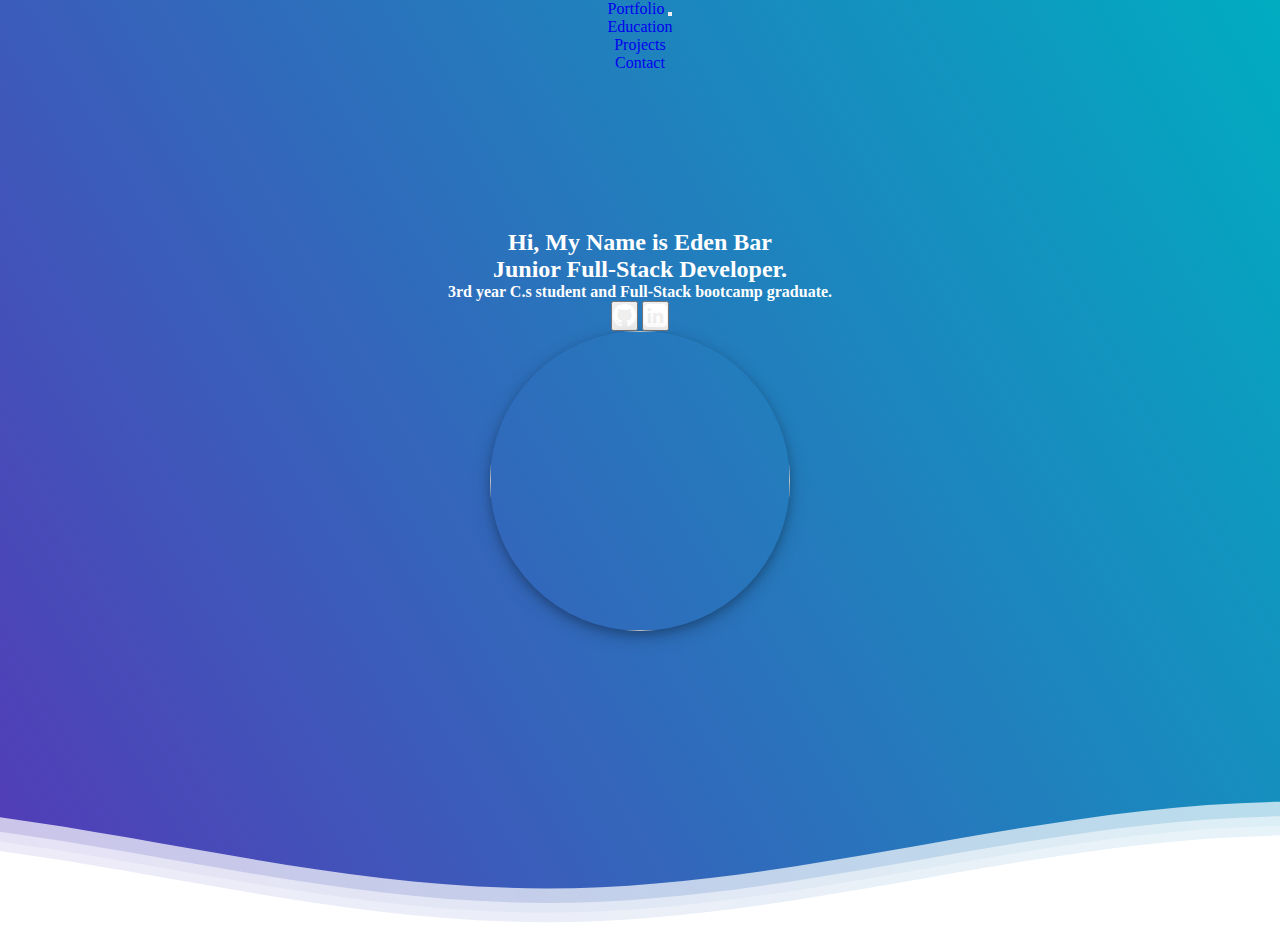
==== index.html @ a56f78bd "new portfolio website" ====
<!doctype html>
<html lang="en">

<head>
    <!-- Required meta tags -->
    <meta charset="utf-8">
    <meta name="viewport" content="width=device-width, initial-scale=1">

    <!-- Bootstrap CSS -->
    <link href="https://cdn.jsdelivr.net/npm/bootstrap@5.1.3/dist/css/bootstrap.min.css" rel="stylesheet"
        integrity="sha384-1BmE4kWBq78iYhFldvKuhfTAU6auU8tT94WrHftjDbrCEXSU1oBoqyl2QvZ6jIW3" crossorigin="anonymous">

    <link rel="stylesheet" href="style.css">
    <link rel="stylesheet" href="https://maxcdn.bootstrapcdn.com/font-awesome/4.4.0/css/font-awesome.min.css">
    <script src="https://ajax.googleapis.com/ajax/libs/jquery/3.5.1/jquery.min.js"></script>



</head>

<body>

    <div class="header">
        <nav class="navbar navbar-expand-lg navbar-light ">
            <div class="container-fluid ">
                <a class="navbar-brand mb-4 text-light text-uppercase font-weight-bold px-3" href="#">Portfolio</a>
                <button class="navbar-toggler mb-4 bg-light" type="button" data-bs-toggle="collapse"
                    data-bs-target="#navbarText" aria-controls="navbarText" aria-expanded="false"
                    aria-label="Toggle navigation">
                    <span class="navbar-toggler-icon"></span>
                </button>
                <div class="collapse navbar-collapse " id="navbarText">
                    <ul class="navbar-nav me-auto mb-2 mb-lg-0">

                        <li class="nav-item">
                            <a class="nav-link text-light mb-4 font-weight-bold px-3"
                                href="/main.html#education">Education</a>
                        </li>
                        <li class="nav-item">
                            <a class="nav-link text-light mb-4 font-weight-bold px-3"
                                href="/main.html#projects">Projects</a>
                        </li>
                        <li class="nav-item">
                            <a class="nav-link text-light mb-4 font-weight-bold px-3"
                                href="/main.html#contact">Contact</a>
                        </li>
                    </ul>

                </div>
            </div>
        </nav>
        <!--Content before waves-->
        <div class="inner-header flex">
            <div class="row">
                <div class="col-xs-12 col-sm-12 col-md-6">
                    <h2>Hi, My Name is Eden Bar <br> Junior Full-Stack Developer. <br>
                        <h4>3rd year C.s student and Full-Stack bootcamp graduate.</h4>
                        </h1>
                        <div class="btn-group" role="group">
                            <button class="btn btn-outline-primary" type="button" aria-label="Basic outlined example"><a
                                    href="#"><i class="fa fa-github fa_custom fa-2x"></i></a></button>
                            <button class="btn btn-outline-primary" type="button"> <a href=""><i
                                        class="fa fa-linkedin-square fa_custom fa-2x"></i></a></button>
                        </div>
                </div>
                <div class="col-xs-12 col-sm-12 col-md-6">
                    <img class="img-portfolio"
                        src="https://media-exp1.licdn.com/dms/image/C4D03AQGGtTHkCYGsWQ/profile-displayphoto-shrink_800_800/0/1628083203557?e=1642032000&v=beta&t=V7QzjtAUrpINDhAEW-AEHlmzDI5FbtH_cf0pWT97kKs"
                        alt="" srcset="">
                </div>

            </div>
            <div>

            </div>
        </div>

        <!--Waves Container-->
        <div>
            <svg class="waves" xmlns="http://www.w3.org/2000/svg" xmlns:xlink="http://www.w3.org/1999/xlink"
                viewBox="0 24 150 28" preserveAspectRatio="none" shape-rendering="auto">
                <defs>
                    <path id="gentle-wave"
                        d="M-160 44c30 0 58-18 88-18s 58 18 88 18 58-18 88-18 58 18 88 18 v44h-352z" />
                </defs>
                <g class="parallax">
                    <use xlink:href="#gentle-wave" x="48" y="0" fill="rgba(255,255,255,0.7" />
                    <use xlink:href="#gentle-wave" x="48" y="3" fill="rgba(255,255,255,0.5)" />
                    <use xlink:href="#gentle-wave" x="48" y="5" fill="rgba(255,255,255,0.3)" />
                    <use xlink:href="#gentle-wave" x="48" y="7" fill="#fff" />
                </g>
            </svg>
        </div>
        <!--Waves end-->

    </div>
    <!-- Loading square for squar.red network -->
    <div class="loader-wrapper">
        <span class="loader"><span class="loader-inner"></span></span>
    </div>
    <!--Header ends-->

    <!--Content starts-->

    <!--Content ends-->
    <!-- <div class="mt-4">
        <div>
            <h1 class="text-center"> Education </h1>
        </div>

        <div class="container mt-4">
            <div class="row cards">
                <div class="col">

                </div>

            </div>

        </div>

        <div>
            <h1 class="text-center mt-4"> /Education </h1>
        </div>
    </div>
    <div class="">
        <h1>Projects</h1>
    </div> -->


    <script src=" https://cdn.jsdelivr.net/npm/bootstrap@5.1.3/dist/js/bootstrap.bundle.min.js"
        integrity="sha384-ka7Sk0Gln4gmtz2MlQnikT1wXgYsOg+OMhuP+IlRH9sENBO0LRn5q+8nbTov4+1p" crossorigin="anonymous">
        </script>
    <script src="script.js"></script>
    <script>
        $(window).on("load", function () {
            $(".loader-wrapper").fadeOut("slow")
        })
    </script>

</body>

</html>
---- style.css ----
* {
  margin: 0;
  padding: 0;
  box-sizing: border-box;
  text-decoration: none;
}

@import url(//fonts.googleapis.com/css?family=Lato:300:400);

body {
  margin: 0;
}

h1 {
  font-family: "Lato", sans-serif;
  font-weight: 300;
  letter-spacing: 2px;
  font-size: 48px;
}
p {
  font-family: "Lato", sans-serif;
  letter-spacing: 1px;
  font-size: 14px;
  color: #333333;
}

.header {
  position: relative;
  text-align: center;
  background: linear-gradient(
    60deg,
    rgba(84, 58, 183, 1) 0%,
    rgba(0, 172, 193, 1) 100%
  );
  color: white;
}

.inner-header {
  height: 80vh;
  width: 100%;
  margin: 0;
  padding: 0;
}

.flex {
  /*Flexbox for containers*/
  display: flex;
  justify-content: center;
  align-items: center;
  text-align: center;
}

.waves {
  position: relative;
  width: 100%;
  height: 15vh;
  margin-bottom: -7px; /*Fix for safari gap*/
  min-height: 100px;
  max-height: 150px;
}

.content {
  position: relative;
  height: 20vh;
  text-align: center;
  background-color: white;
}

/* Animation */

.parallax > use {
  animation: move-forever 25s cubic-bezier(0.55, 0.5, 0.45, 0.5) infinite;
}
.parallax > use:nth-child(1) {
  animation-delay: -2s;
  animation-duration: 7s;
}
.parallax > use:nth-child(2) {
  animation-delay: -3s;
  animation-duration: 10s;
}
.parallax > use:nth-child(3) {
  animation-delay: -4s;
  animation-duration: 13s;
}
.parallax > use:nth-child(4) {
  animation-delay: -5s;
  animation-duration: 20s;
}
@keyframes move-forever {
  0% {
    transform: translate3d(-90px, 0, 0);
  }
  100% {
    transform: translate3d(85px, 0, 0);
  }
}
/*Shrinking for mobile*/
@media (max-width: 768px) {
  .waves {
    height: 40px;
    min-height: 40px;
  }
  .content {
    height: 30vh;
  }
  h1 {
    font-size: 24px;
  }
}

.img-portfolio {
  border-radius: 50%;
  height: 300px;
  width: 300px;
  box-shadow: 0 4px 8px 0 rgba(0, 0, 0, 0.2), 0 6px 20px 0 rgba(0, 0, 0, 0.19);
}

.fa_custom {
  color: white;
}
.card:hover {
  box-shadow: 0 8px 16px 0 #64ffda;
}
.text-center:before {
  content: "01.<";
  color: #64ffda;
}

.text-center:after {
  content: "/>";
  color: #64ffda;
}

#pro:before {
  content: "02.<";
  color: #64ffda;
}

#pro:after {
  content: "/>";
  color: #64ffda;
}
body,
html {
  height: 100%;
  text-align: center;
}

.loader-wrapper {
  width: 100%;
  height: 100vh;
  position: absolute;
  top: 0;
  left: 0;
  background-color: rgb(0, 195, 255);
  display: flex;
  justify-content: center;
  align-items: center;
}
.loader {
  display: inline-block;
  width: 30px;
  height: 30px;
  position: relative;
  border: 4px solid #fff;
  animation: loader 2s infinite ease;
}

.loader-inner {
  vertical-align: top;
  display: inline-block;
  width: 100%;
  background-color: #fff;
  animation: loader-inner 2s infinite ease-in;
}

@keyframes loader {
  0% {
    transform: rotate(0deg);
  }

  25% {
    transform: rotate(180deg);
  }

  50% {
    transform: rotate(180deg);
  }

  75% {
    transform: rotate(360deg);
  }

  100% {
    transform: rotate(360deg);
  }
}

@keyframes loader-inner {
  0% {
    height: 0%;
  }

  25% {
    height: 0%;
  }

  50% {
    height: 100%;
  }

  75% {
    height: 100%;
  }

  100% {
    height: 0%;
  }
}
.card {
  margin-bottom: 20px;
}

#contact:before {
  content: "03.<";
  color: #64ffda;
}

#contact:after {
  content: "/>";
  color: #64ffda;
}
.email-link {
  color: #64ffda;
  border: 1px solid;
  padding: 1.25rem 1.75rem;
  height: 10px;
  width: 20px;
  text-decoration: none;
}
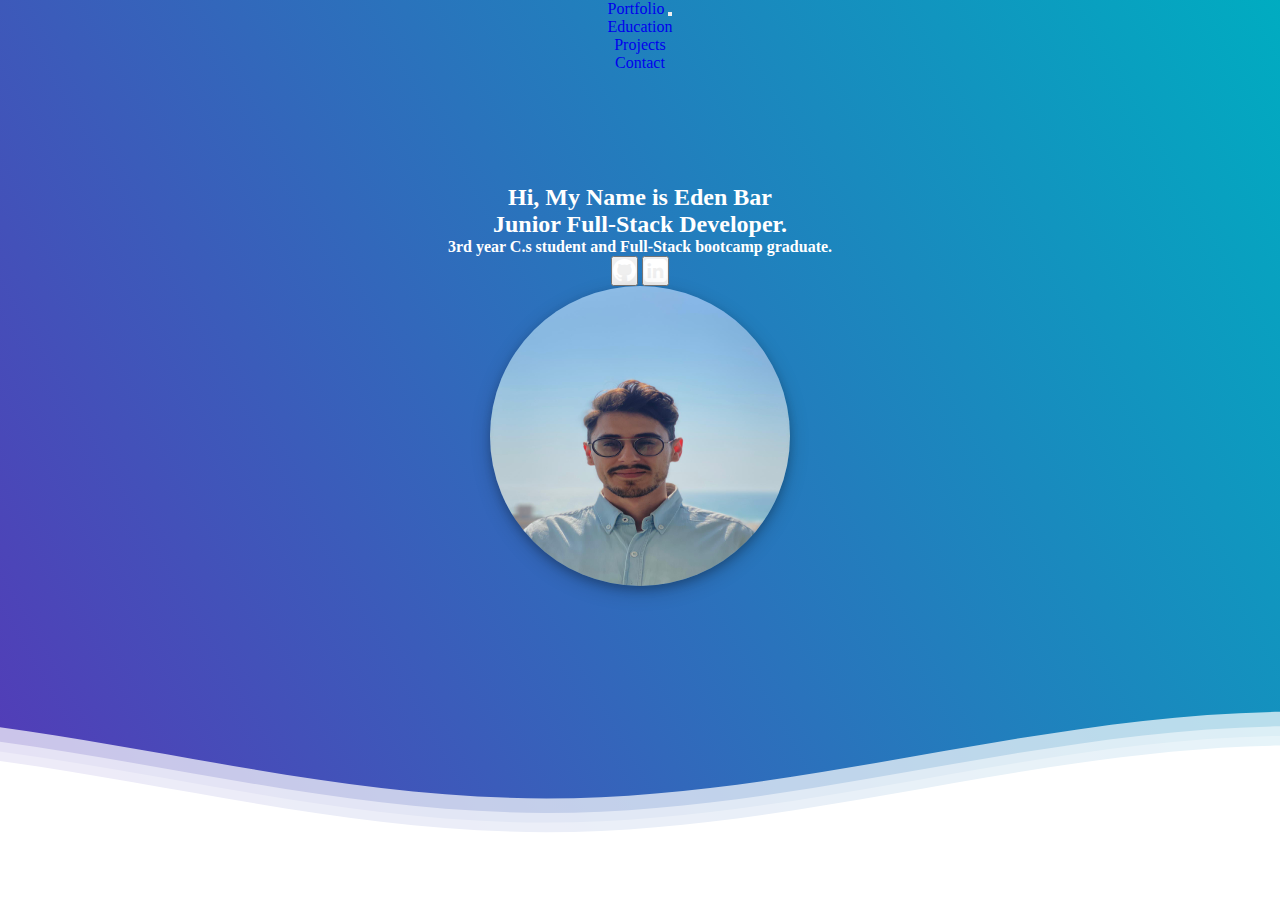
==== commit f1fcbc44: "update" ====
--- a/index.html
+++ b/index.html
@@ -37,8 +37,7 @@
                                 href="/main.html#education">Education</a>
                         </li>
                         <li class="nav-item">
-                            <a class="nav-link text-light mb-4 font-weight-bold px-3"
-                                href="/main.html#projects">Projects</a>
+                            <a class="nav-link text-light mb-4 font-weight-bold px-3" href="/main.html#pro">Projects</a>
                         </li>
                         <li class="nav-item">
                             <a class="nav-link text-light mb-4 font-weight-bold px-3"
@@ -58,15 +57,15 @@
                         </h1>
                         <div class="btn-group" role="group">
                             <button class="btn btn-outline-primary" type="button" aria-label="Basic outlined example"><a
-                                    href="#"><i class="fa fa-github fa_custom fa-2x"></i></a></button>
-                            <button class="btn btn-outline-primary" type="button"> <a href=""><i
+                                    href="https://github.com/EdennBar"><i
+                                        class="fa fa-github fa_custom fa-2x"></i></a></button>
+                            <button class="btn btn-outline-primary" type="button"> <a
+                                    href="https://www.linkedin.com/in/eden-bar-670ba71a4/"><i
                                         class="fa fa-linkedin-square fa_custom fa-2x"></i></a></button>
                         </div>
                 </div>
                 <div class="col-xs-12 col-sm-12 col-md-6">
-                    <img class="img-portfolio"
-                        src="https://media-exp1.licdn.com/dms/image/C4D03AQGGtTHkCYGsWQ/profile-displayphoto-shrink_800_800/0/1628083203557?e=1642032000&v=beta&t=V7QzjtAUrpINDhAEW-AEHlmzDI5FbtH_cf0pWT97kKs"
-                        alt="" srcset="">
+                    <img class="img-portfolio" src="/image.jpeg" alt="">
                 </div>
 
             </div>
--- a/style.css
+++ b/style.css
@@ -36,7 +36,7 @@
 }
 
 .inner-header {
-  height: 80vh;
+  height: 70vh;
   width: 100%;
   margin: 0;
   padding: 0;
